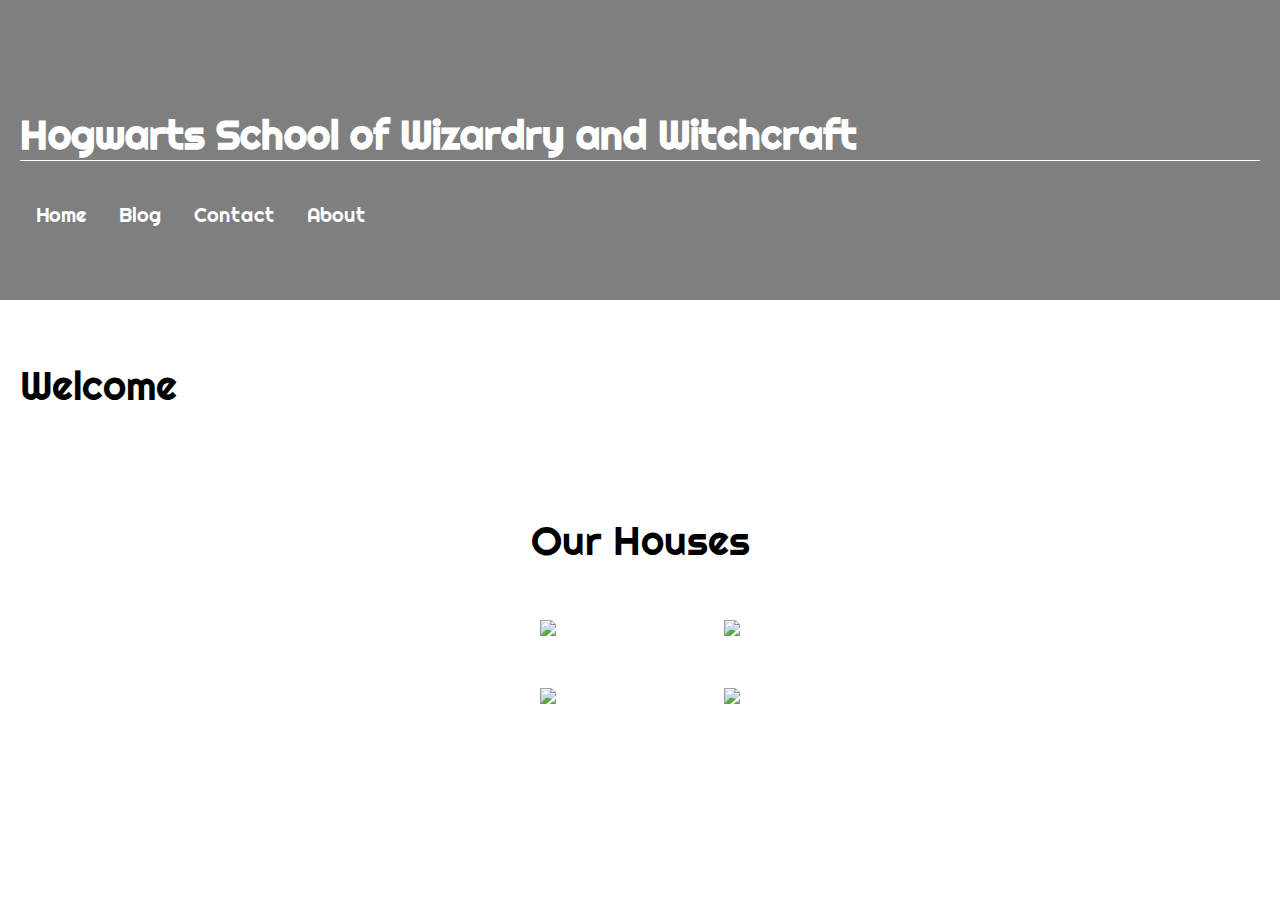
==== index.html @ 206c7b5c "Update index.html" ====
<html>
<head>
<title>Hogwarts</title>
<link rel="stylesheet" href="home_css.css">
<meta name="viewport" content="width=device-width, initial-scale=1, maximum-scale=1, user-scalable=no">
<link href="https://fonts.googleapis.com/css?family=Righteous" rel="stylesheet" type="text/css">
<link rel="stylesheet" href="//maxcdn.bootstrapcdn.com/font-awesome/4.5.0/css/font-awesome.min.css">
</head>
<body>
<br><br>
<div>
<h1 >Hogwarts School of Wizardry and Witchcraft</h1>
<ul>
<div style="text-align:center;">
  <li><a class="active" href="index.html">Home</a></li>
  <li><a href="blog.html">Blog</a></li>
  <li><a href="contact.html">Contact</a></li>
  <li><a href="about.html">About</a></li>
 </div>
</ul>
<br><br><br

<div id="welcome"> 
  <p style="font-size: 200%">Welcome</p>
</div>

<div id="houses">
  <p style="font-size: 200%">Our Houses</p>
  <p>
  <i id="images"><img src="http://vignette4.wikia.nocookie.net/pottermore/images/1/16/Gryffindor_crest.png/revision/latest/scale-to-width-down/180?cb=20111112232412 "></i>
  <i id="images"><img src="http://vignette3.wikia.nocookie.net/pottermore/images/4/4f/Ravenclaw_crest.png/revision/latest?cb=20111112232334"></i>
  </p>
  <p>
  <i id="images"><img src="http://vignette3.wikia.nocookie.net/pottermore/images/5/5e/Hufflepuff_crest.png/revision/latest/scale-to-width-down/180?cb=20111112232427 "></i>
  <i id="images"><img src="http://vignette1.wikia.nocookie.net/pottermore/images/4/45/Slytherin_Crest.png/revision/latest/scale-to-width-down/180?cb=20111112232353"></i>
  </p>
</div>

</body>
</html>
---- home_css.css ----
body{
margin:0;
background-image:linear-gradient(rgba(0, 0, 0, 0.5),rgba(0, 0, 0, 0.5)),url("https://images.pottermore.com/bxd3o8b291gf/2phT56DSucuUqU6Icm6mCe/b1fd2811691e41ffd1622a07eb528604/HogwartsCastle_WB_F4_HogwartsThroughTheTrees_Illust_100615_Land.jpg?w=1200");
background-size: 100% 300px;
padding: 30px 20px 20px 20px;
background-repeat: no-repeat;
font-family:Righteous;
font-size:20px;
color:white;
}
h1{
	border-bottom: 1px solid white;
}
h2
{
	font-size: 20px;
	border-bottom: 1px solid red;
	color:#111;
}
p{
	font-size:30px;
	color:black;
	border-bottom: 2px red;
}
ul {
    list-style-type: none;
    margin: 0;
    padding-left:0%;
    overflow: hidden;
}

li {
    float: left;
}

li a {
    display: block;
    color: white;
    text-align: center;
    padding: 14px 16px;
    text-decoration: none;
}

#headings
{
  font-family: Righteous;
  font-size: 200%;
  text-align: center;
  color: black;
}

li a:hover {
    background-color: #333;
}

#welcome
{
	text-align: center;
	padding: 2%  2% 2% 2%;
	margin: 2% 2% 2% 2%;
}

#houses
{
	text-align: center;
	padding: 2%  2% 2% 2%;
	margin: 2% 2% 2% 2%;
}

#images
{
	padding: 3% 7% 3% 7%;
	width: 100px;
}
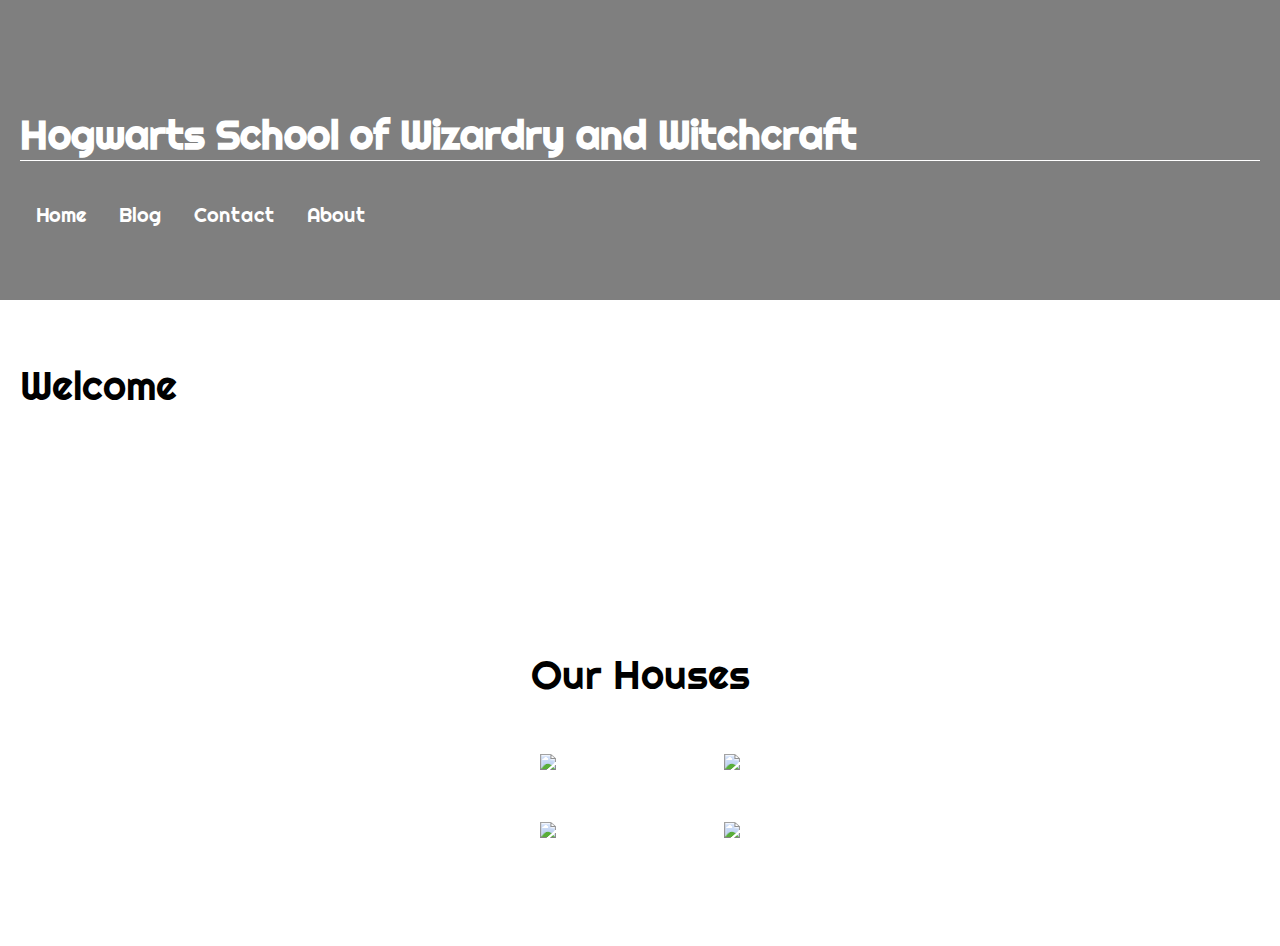
==== commit f8dab4c8: "Update index.html" ====
--- a/index.html
+++ b/index.html
@@ -21,11 +21,19 @@
 <br><br><br
 
 <div id="welcome"> 
-  <p style="font-size: 200%">Welcome</p>
+  <p style="font-size: 200%" id="heading">Welcome</p>
+  <p>
+    <blockquote>
+      To witches and wizards, and magical beasts.<br>
+      To goblins and ghosts and to magical feasts<br>
+      It's all that I love, and it's all that I need<br>
+      Welcome to Hogwarts<br>
+    </blockquote>
+  </p>
 </div>
 
 <div id="houses">
-  <p style="font-size: 200%">Our Houses</p>
+  <p style="font-size: 200%" id="heading">Our Houses</p>
   <p>
   <i id="images"><img src="http://vignette4.wikia.nocookie.net/pottermore/images/1/16/Gryffindor_crest.png/revision/latest/scale-to-width-down/180?cb=20111112232412 "></i>
   <i id="images"><img src="http://vignette3.wikia.nocookie.net/pottermore/images/4/4f/Ravenclaw_crest.png/revision/latest?cb=20111112232334"></i>
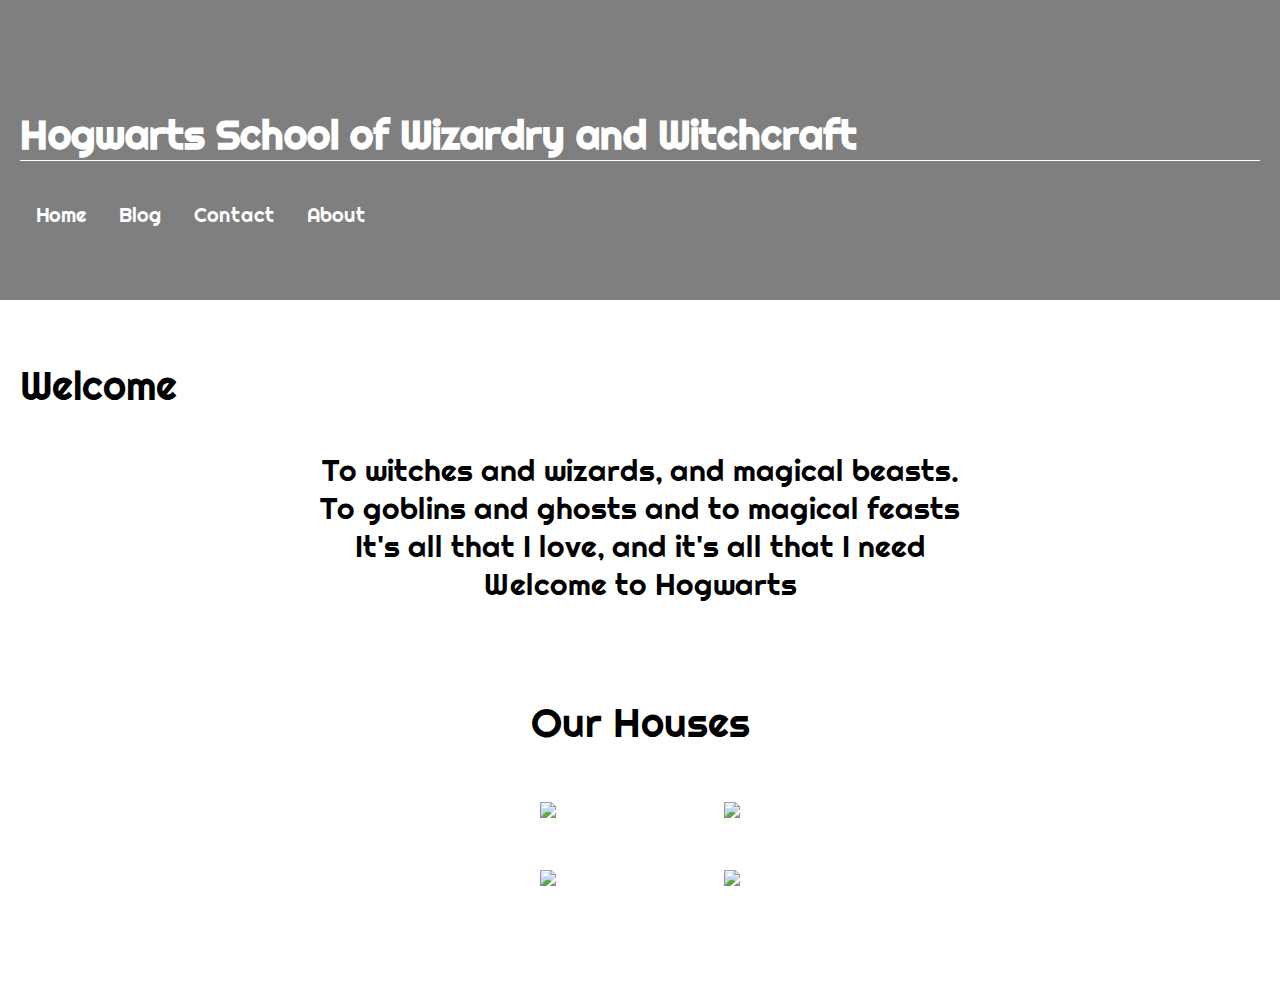
==== commit 88b2af1d: "Update index.html" ====
--- a/index.html
+++ b/index.html
@@ -21,15 +21,15 @@
 <br><br><br
 
 <div id="welcome"> 
-  <p style="font-size: 200%" id="heading">Welcome</p>
-  <p>
-    <blockquote>
+  <p style="font-size: 200%;" id="heading">Welcome</p>
+  <center>
+  <p style="font-color: black;">
       To witches and wizards, and magical beasts.<br>
       To goblins and ghosts and to magical feasts<br>
       It's all that I love, and it's all that I need<br>
       Welcome to Hogwarts<br>
-    </blockquote>
   </p>
+  </center>
 </div>
 
 <div id="houses">
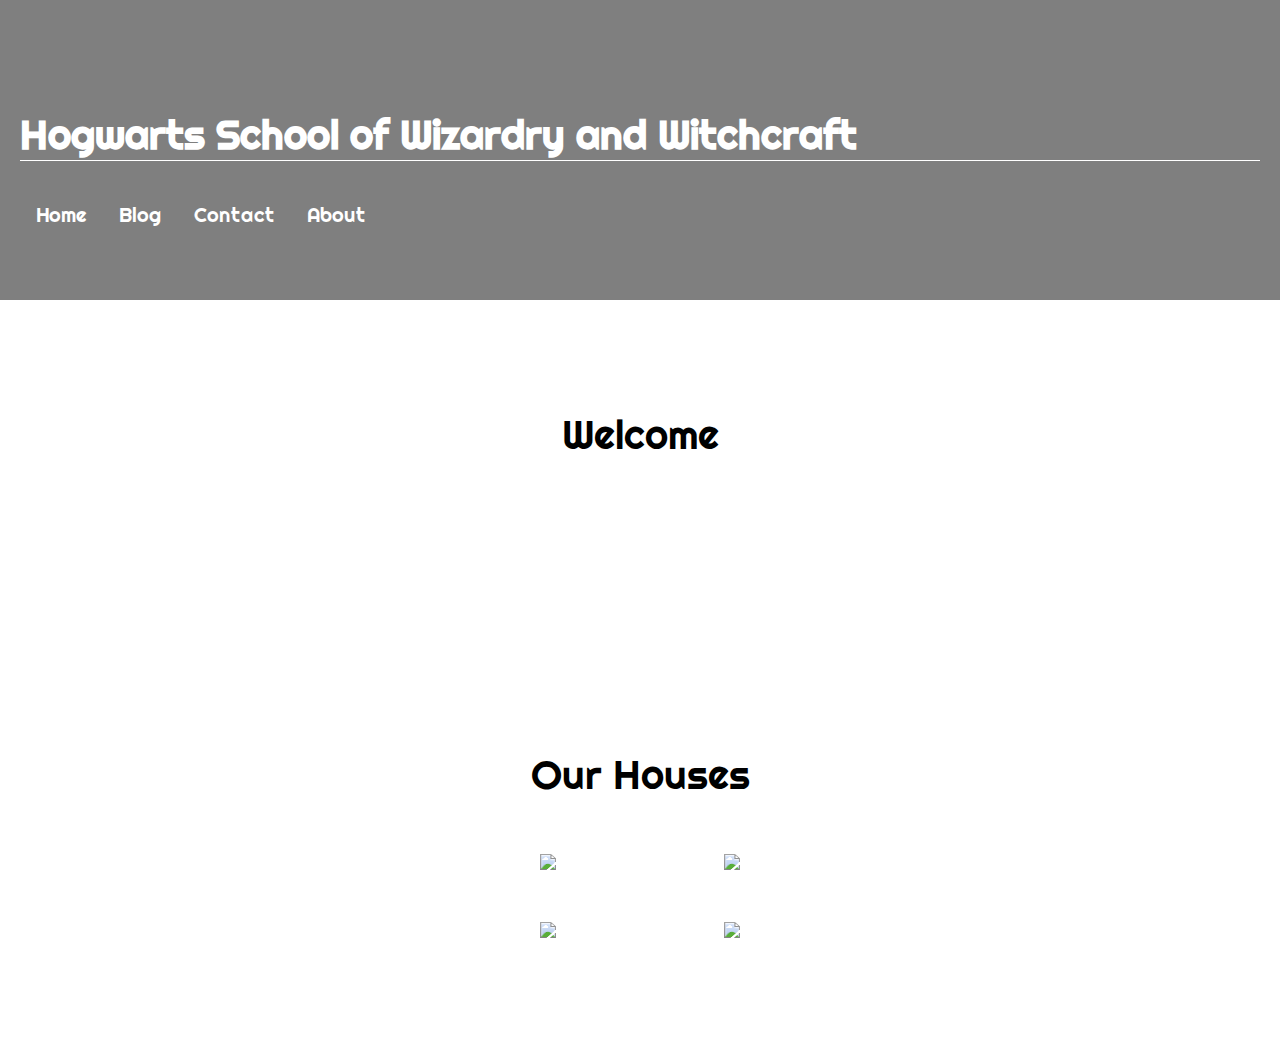
==== commit 214c6d35: "Update" ====
--- a/index.html
+++ b/index.html
@@ -18,16 +18,18 @@
   <li><a href="about.html">About</a></li>
  </div>
 </ul>
-<br><br><br
+<br><br><br>
 
 <div id="welcome"> 
   <p style="font-size: 200%;" id="heading">Welcome</p>
   <center>
   <p style="font-color: black;">
+    <blockquote>
       To witches and wizards, and magical beasts.<br>
       To goblins and ghosts and to magical feasts<br>
       It's all that I love, and it's all that I need<br>
       Welcome to Hogwarts<br>
+    </blockquote> 
   </p>
   </center>
 </div>
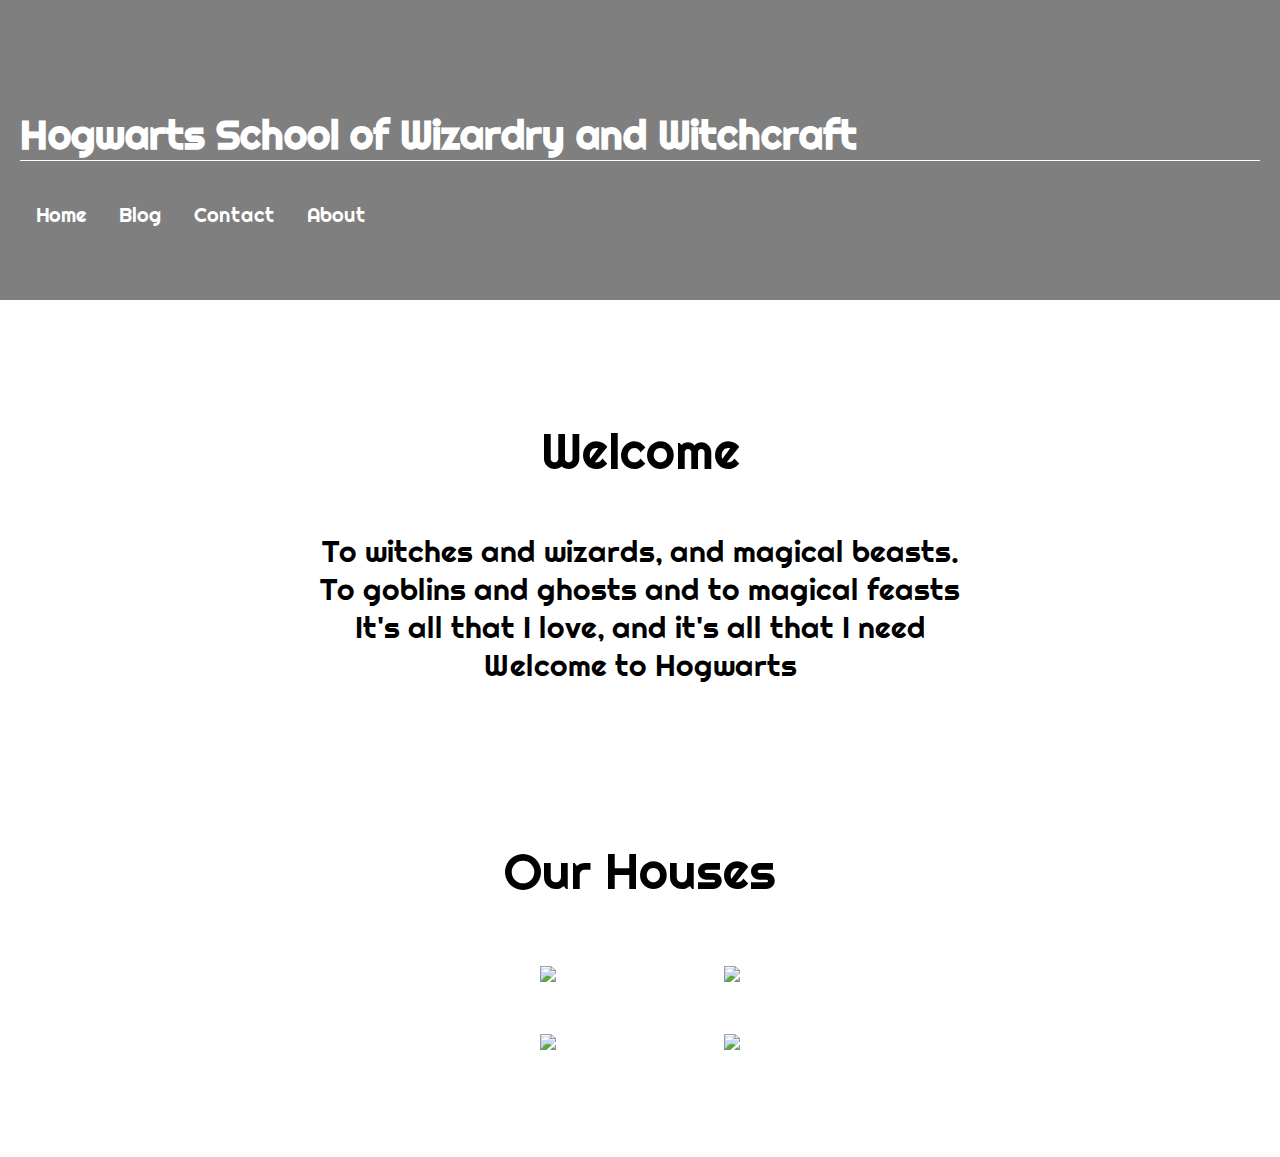
==== commit 5eeef993: "Update" ====
--- a/index.html
+++ b/index.html
@@ -21,21 +21,19 @@
 <br><br><br>
 
 <div id="welcome"> 
-  <p style="font-size: 200%;" id="heading">Welcome</p>
+  <p style="font-size: 250%;" id="heading">Welcome</p>
   <center>
   <p style="font-color: black;">
-    <blockquote>
       To witches and wizards, and magical beasts.<br>
       To goblins and ghosts and to magical feasts<br>
       It's all that I love, and it's all that I need<br>
       Welcome to Hogwarts<br>
-    </blockquote> 
   </p>
   </center>
 </div>
 
 <div id="houses">
-  <p style="font-size: 200%" id="heading">Our Houses</p>
+  <p style="font-size: 250%" id="heading">Our Houses</p>
   <p>
   <i id="images"><img src="http://vignette4.wikia.nocookie.net/pottermore/images/1/16/Gryffindor_crest.png/revision/latest/scale-to-width-down/180?cb=20111112232412 "></i>
   <i id="images"><img src="http://vignette3.wikia.nocookie.net/pottermore/images/4/4f/Ravenclaw_crest.png/revision/latest?cb=20111112232334"></i>
